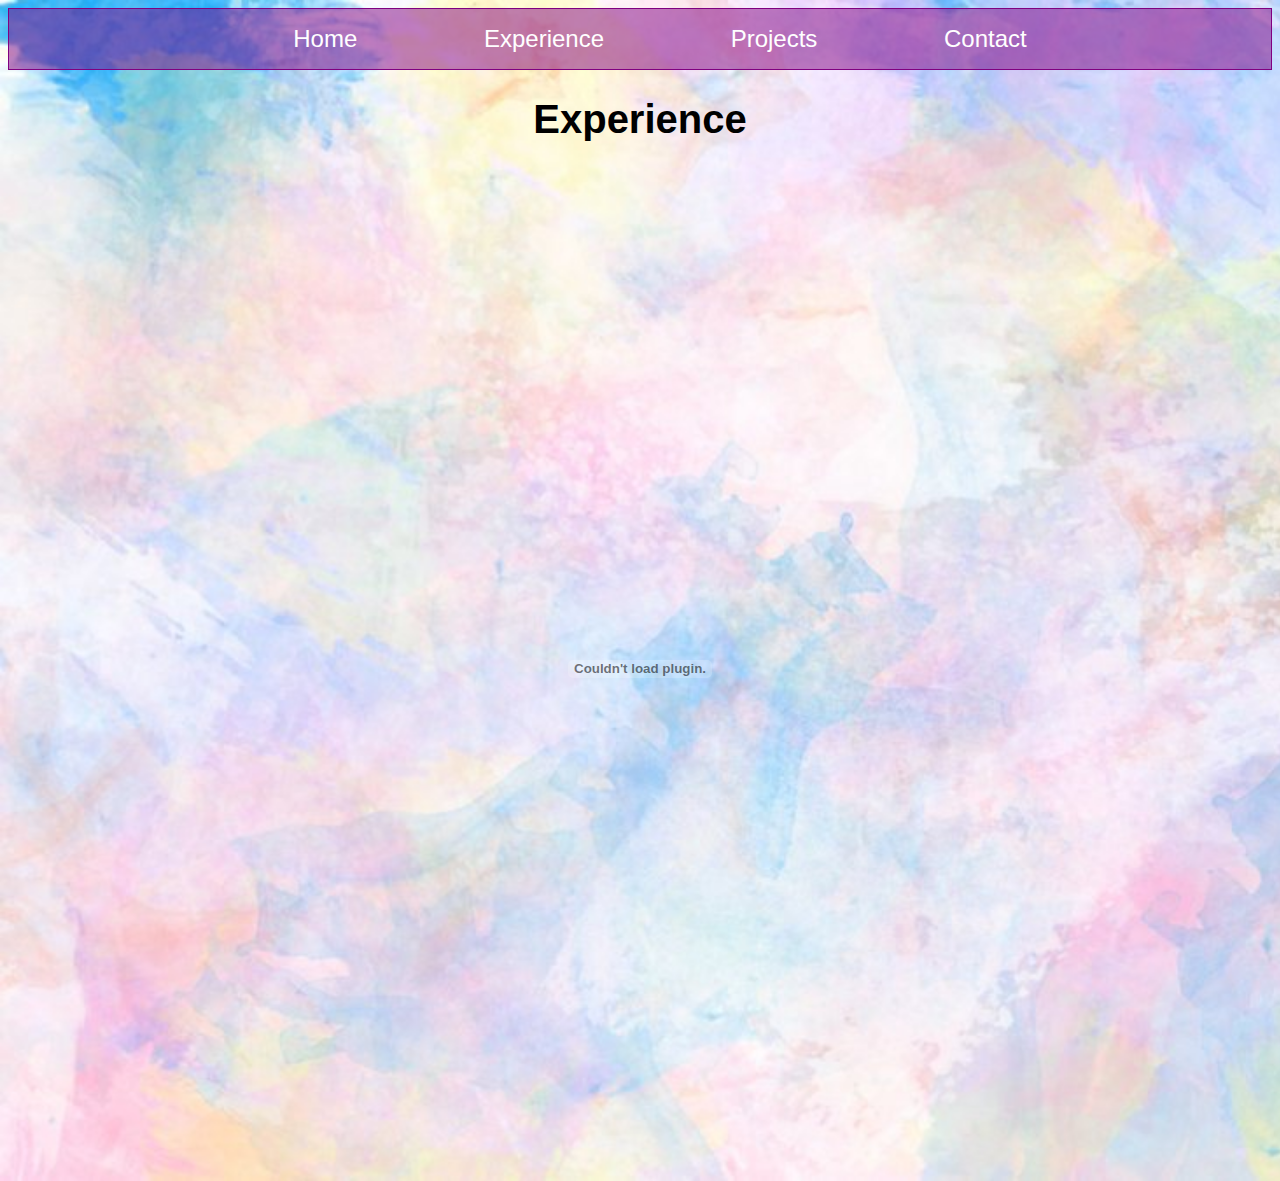
==== experience.html @ 609112a4 "files added" ====
<!DOCTYPE html>
<html lang="en">
    <head>
        <title>Keili Rivera - Experience</title>
        <meta charset="utf-8">
        <link rel="stylesheet" href="css/styles.css">
    </head>
    <body>
        <div class="nav">
            <ul>
                <li><a href = "./index.html">Home</a></li>
                <li><a href = "./experience.html">Experience</a></li>
                <li><a href = "./projects.html">Projects</a></li>
                <li><a href = "./contact.html">Contact</a></li>
            </ul>
        </div>
        <h1>Experience</h1>
        <embed src="Resume-Software_Developer.pdf" width="800px" height="1000px" />
    </body>
</html>
---- css/styles.css ----
body{
    background-image: url('../images/background.jpg');
    background-repeat: no-repeat;
    background-size: cover;
    text-align: center;
    font-family:Arial, Helvetica, sans-serif;
    position: relative;
}

h1{
    color: black;
    font-size: 250%;
}

.nav{
    border: 1px solid purple;
    height: 10%;
    background-color: rgba(128,0,128,0.5);
}



ul{
    text-align: center;
    list-style-type: none;
}

.nav li{
    display: inline-block;
    padding: 0% 5% 0% 5%;
}


.nav a{
    color: white;
    font-size: 150%;
}

.nav a:link {
    text-decoration: none;
  }
  
  .nav a:visited {
    text-decoration: none;
  }
  
  .nav a:hover {
    text-decoration: underline;
  }
  
  .nav a:active {
    text-decoration: underline;
  }

#profile{
    width:300px;
}

#bio{
    background-color: white;
    padding: 1% 1% 1% 1%;
    margin: 1% 20% 1% 20%;
    border: 1px dashed purple;
}


.zoom {
    list-style-type: none;
    display: inline-block;
    transition: transform .2s; /* Animation */
    margin: 0;
  }
  
  .zoom:hover {
    transform: scale(1.5); /* (150% zoom - Note: if the zoom is too large, it will go outside of the viewport) */
  }

  .hovertext{
    position: relative;
    padding-bottom: 5%;
  }

  .hovertext:before{
    content: attr(data-hover);
    visibility: hidden;
    opacity: 0;
    width: 50%;
    background-color: black;
    color: #fff;
    text-align: center;
    border-radius: 5px;
    padding: 5px 0;
    transition: opacity 0.25s ease-in-out;

    position: absolute;
    z-index: 1;
    left:25%;
    bottom: 0%;
  }

  .hovertext:hover:before{
    opacity: 1;
    visibility: visible;
  }


  .projects .hovertext{
    text-align: left;
    background-color: rgba(255,127,80,0.5);
    border: 1px solid coral;
    padding-right: 20%;
    padding-top: 5%;
    padding-left: 5%;
  }

  .projects .hovertext:before{
    position: absolute;
    right: 0%;
    left: auto;
    top: 25%;
    bottom: auto;
  }

  .projects a{
    text-decoration: none;
    color: white;
  }
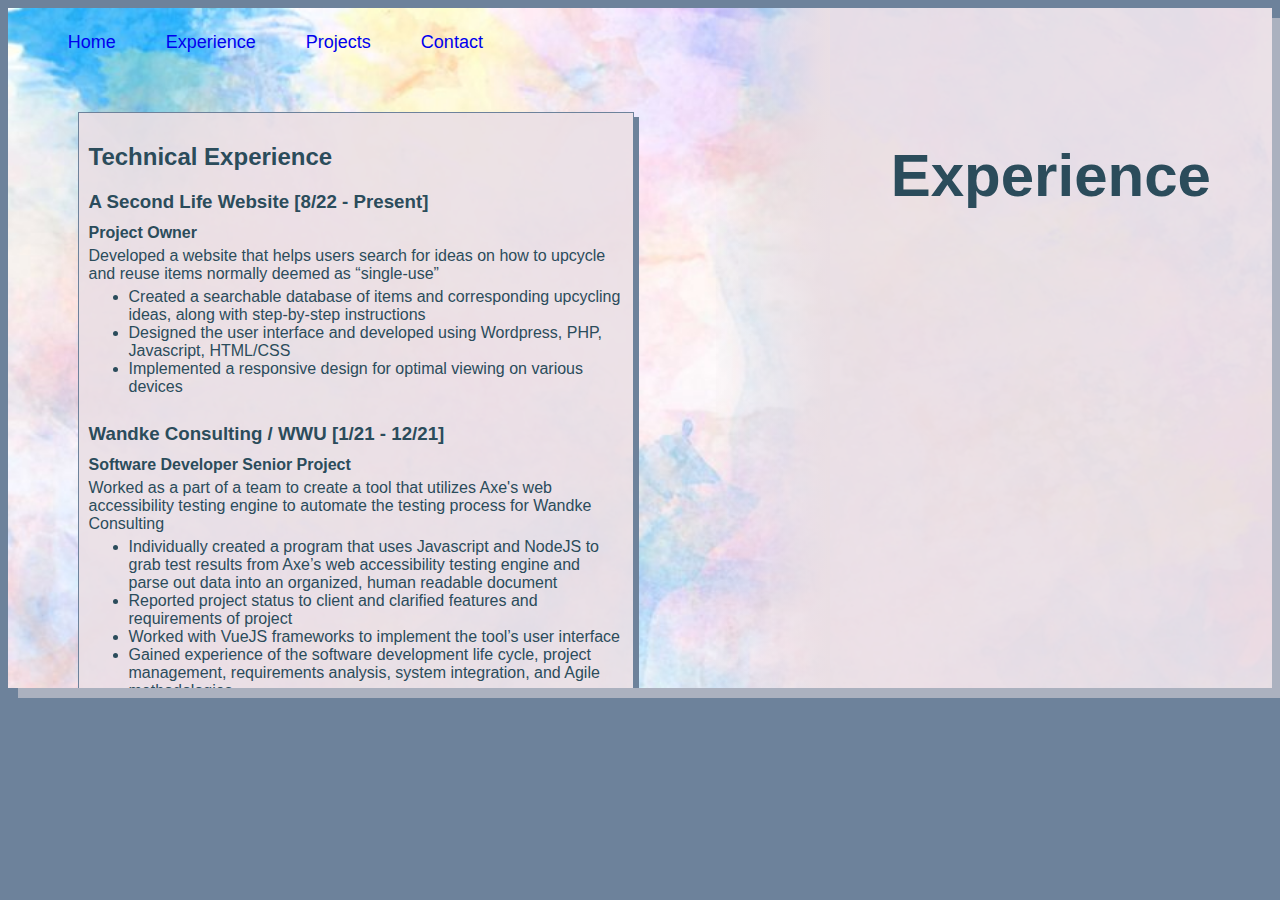
==== commit 62f45eba: "experience page updated" ====
--- a/experience.html
+++ b/experience.html
@@ -1,20 +1,84 @@
 <!DOCTYPE html>
 <html lang="en">
     <head>
-        <title>Keili Rivera - Experience</title>
+        <title>Experience - Keili Rivera</title>
         <meta charset="utf-8">
-        <link rel="stylesheet" href="css/styles.css">
+        <meta name="viewport" content="width=device-width, initial-scale=1">
+        <link rel="stylesheet" href="css/view.css">
     </head>
     <body>
-        <div class="nav">
-            <ul>
-                <li><a href = "./index.html">Home</a></li>
-                <li><a href = "./experience.html">Experience</a></li>
-                <li><a href = "./projects.html">Projects</a></li>
-                <li><a href = "./contact.html">Contact</a></li>
-            </ul>
+        <div class="container group">
+            <div class="right">
+                <div class="row">
+                    <h1>Experience</h1>
+                </div>
+            </div>
+            <div class="middle"></div>
+            <div class="left">
+                <div class="site-nav">
+                    <ul>
+                        <li><a href = "./index.html">Home</a></li>
+                        <li><a href = "./experience.html">Experience</a></li>
+                        <li><a href = "./projects.html">Projects</a></li>
+                        <li><a href = "./contact.html">Contact</a></li>
+                    </ul>
+                </div>
+                <div class="content-area">
+                    <div class="box-a">
+                        <h2>Technical Experience</h2>
+                        <div class="section">
+                            <h3>A Second Life Website [8/22 - Present]</h3>
+                            <h4>Project Owner</h4>
+                            <p>Developed a website that helps users search for ideas on 
+                                how to upcycle and reuse items normally deemed as “single-use”</p>
+                                <ul>
+                                    <li>Created a searchable database of items and corresponding 
+                                        upcycling ideas, along with step-by-step instructions</li>
+                                    <li>Designed the user interface and developed using Wordpress, 
+                                        PHP, Javascript, HTML/CSS </li>
+                                    <li>Implemented a responsive design for optimal viewing on various
+                                        devices</li>
+                                </ul>
+                        </div>
+                        <div class="section">
+                            <h3>Wandke Consulting / WWU [1/21 - 12/21]</h3>
+                            <h4>Software Developer Senior Project</h4>
+                            <p>Worked as a part of a team to create a tool that utilizes Axe's web accessibility
+                                testing engine to automate the testing process for Wandke Consulting</p>
+                                <ul>
+                                    <li>Individually created a program that uses Javascript and NodeJS to grab test
+                                         results from Axe’s web accessibility testing engine and parse out data into
+                                          an organized, human readable document</li>
+                                    <li>Reported project status to client and clarified features and requirements of project</li>
+                                    <li>Worked with VueJS frameworks to implement the tool’s user interface</li>
+                                    <li>Gained experience of the software development life cycle, project management, requirements analysis,
+                                     system integration, and Agile methodologies</li>
+                                </ul>
+                        </div>
+                    </div>
+                    <div class="box-a">
+                        <h2>Other Experience</h2>
+                        <div class="section">
+                            <h3>Dogtopia Lake Oswego [1/21 - Present]</h3>
+                            <h4>Pack Leader / Canine Coach</h4>
+                            <ul>
+                                <li>Supervised 5 other staff members during shifts worked, ensuring staff completed all shift tasks</li>
+                                <li>Prepared between 10 and 50 meals each shift for boarding and daycare dogs</li>
+                                <li>Maintained control of groups of 25 to 40 dogs</li>
+                                <li>Followed cleaning protocols to maintain clean playrooms</li>
+                            </ul>
+                        </div>
+                    </div>
+                    <div class="box-a">
+                        <h2>Education</h2>
+                        <div class="section">
+                            <h3>Western Washington University - [2017 - 2021]</h3>
+                            <h4>Bachelor of Science (BS), Computer Science</h4>
+                        </div>
+                    </div>
+                </div>
+
+            </div>
         </div>
-        <h1>Experience</h1>
-        <embed src="Resume-Software_Developer.pdf" width="800px" height="1000px" />
     </body>
 </html>--- a/css/view.css
+++ b/css/view.css
@@ -0,0 +1,254 @@
+body{
+    background-color: #6d829b;
+    font-family:Arial, Helvetica, sans-serif;
+    color: #2b4c5b;
+}
+
+img{
+    max-width: 100%;
+    height:auto;
+}
+
+a{
+    text-decoration: none;
+}
+
+
+.container{
+    max-width: 1300px;
+    margin: 0 auto;
+    overflow: hidden;
+    min-height: 680px;
+    background-image: url('../images/background.jpg');
+    background-repeat: no-repeat;
+    background-size: cover;
+    box-shadow: 10px 10px rgba(234, 223, 228, 0.5);
+}
+
+
+
+.left{
+    margin-top:0;
+    margin-bottom:0;
+    width: 55%;
+    float:left;
+    height:680px;
+    text-align: center;
+    position: relative;
+    overflow: auto;
+}
+/* Hide scrollbar for Chrome, Safari and Opera */
+.left::-webkit-scrollbar {
+    display: none;
+}
+
+.left .img-box{
+    width: 35%;
+    margin: 20% 35%;
+    margin-bottom: 5%;
+}
+
+.left h1{
+    font-size: 250%;
+    padding-left: 10%;
+    padding-top: 10px;
+    padding-bottom: 20px;
+    margin-top:0;
+}
+
+
+.content-area{
+    width: 80%;
+    margin-top: 15%;
+    margin-left:10%;
+}
+
+.box-a{
+    background-color: rgba(234, 223, 228, 0.9);
+    height:auto;
+    width: 100%;
+    padding:10px 10px;
+    margin-bottom: 2%;
+    box-shadow: 5px 5px #6d829b;
+    border: 1px solid #6d829b;
+    box-sizing: border-box;
+    text-align: left;
+}
+
+.section{
+    margin-bottom: 5%;
+}
+.section h3,
+.section h4,
+.section p{
+    margin-bottom: -2%;
+}
+
+
+
+.middle{
+    background-image: linear-gradient(to left, rgba(234, 223, 228, 1), rgba(234, 223, 228, 0.1));
+    width: 9%;
+    height: 680px;
+    float: right;
+}
+
+.right{
+    width: 35%;
+    float: right;
+    box-sizing: border-box;
+    background-color: rgba(234, 223, 228, 0.9);
+    min-height: 680px;
+    text-align: center;
+}
+.right h1{
+    margin-top:30%;
+    font-size: 60px;
+}
+
+.right p{
+    font-size: large;
+    padding-left: 20%;
+    Padding-right: 20%;
+    padding-top: 10px;
+}
+
+@media screen and (max-width: 1023px){
+    
+    .left{
+        width:100%;
+        height: auto;
+    }
+    .left .img-box{
+        width: 200px;
+    }
+    .right{
+        width:100%;
+        padding-top:5%;
+        padding-bottom: 5%;
+        min-height: auto;
+    }
+    .right h1{
+        margin-top: 0;
+        margin-bottom: 0;
+    }
+    .right p{
+        margin-bottom: 0;
+    }
+    .hide-small{
+        display: none;
+    }
+}
+
+.site-nav{
+    margin-top: 2%;
+    margin-left: 5%;
+    margin-right:15%;
+    width:fit-content;
+
+}
+.site-nav ul{
+    margin:0;
+    padding:0;
+    text-align: center;
+
+}
+.site-nav li{
+    list-style-type: none;
+    float: left;
+    margin-right: 5px;
+    margin-left: 5px;
+    padding-bottom: 5px;
+}
+.site-nav a{
+    display: inline-block;
+    /*color: #fff;*/
+    padding: 10px 20px;
+   /* background-color: #6d829b;*/
+    font-size: large;
+}
+.site-nav a:link {
+    text-decoration: none;
+}
+  
+.site-nav a:visited {
+  text-decoration: none;
+}
+
+.site-nav a:hover {
+  background-color: rgba(234, 223, 228, 0.8);
+  color:#5a86ad;
+  border:1px solid #5a86ad;
+}
+
+.site-nav a:active {
+  text-decoration: underline;
+}
+
+@media screen and (max-width: 1072px){
+    
+    .site-nav li{
+        width: 33.33%;
+        padding-bottom: 5px;
+    }
+    .site-nav a{
+        padding-left: 1px;
+        padding-right: 1px;
+    }
+
+}
+@media screen and (max-width: 1023px) {
+	
+	.site-nav li {
+		width: 100%;
+        margin-top: 0;
+		margin-right: 0;
+        padding-bottom: 0;
+        border-bottom:1px solid rgba(234, 223, 228);
+
+	}
+    .site-nav a{
+        font-size: 150%;
+        width: 100%;
+        background-color: #6d829b;
+        color: rgba(234, 223, 228);
+    }
+    .site-nav{
+        margin-left:-5px;
+        margin-top:0;
+        margin-bottom: 5px;
+        width:100%;
+        min-height: fit-content;
+    }
+   
+    
+	
+}
+
+
+
+
+footer{
+    text-align: center;
+    font-size: 85%;
+    padding-bottom: 20px;
+    padding-top:20px;
+}
+
+.row:before,
+.row:after,
+.group:before,
+.group:after {
+	content: "";
+	display: table;
+}
+
+.row:after,
+.group:after {
+	clear: both;
+}
+
+.row,
+.group {
+	zoom: 1;
+}